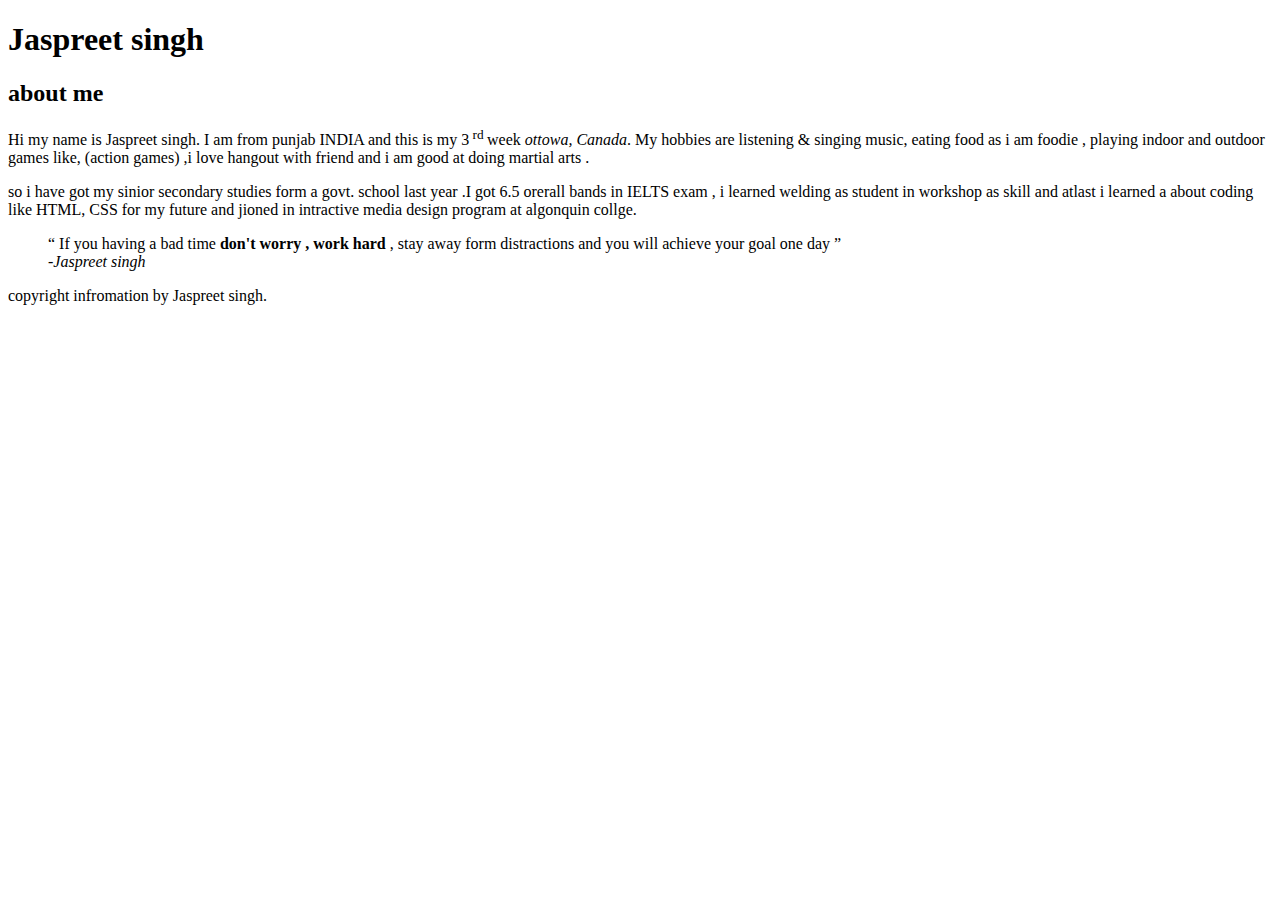
==== html-assigment/index.html @ fa9c75e4 "added quote" ====
<!DOCTYPE html>
<html lang="en">
<head>
    <meta charset="UTF-8">
    <meta name="viewport" content="width=device-width, initial-scale=1.0">
    <title>sing2714 HTML assignment </title>
</head>
<body>
    <header>
          <h1>Jaspreet singh </h1>
        <h2> about me </h2>
        <p>Hi my name is Jaspreet singh. I am from punjab <abbr>INDIA</abbr> and this is my 3<sup> rd </sup> week <em>ottowa, Canada</em>. My hobbies are listening & singing music, eating food as i am  foodie  , playing indoor and outdoor games like, (action games) ,i love hangout with friend and i am good at doing martial arts .</p>
     </header>
    <main>
        <P> so i have got my sinior secondary studies form a govt. school last year .I got 6.5 orerall bands in IELTS exam , i learned welding as student in workshop as skill and atlast i learned a about coding like HTML, CSS for my future and jioned in intractive media design program at algonquin collge.</P>
        <blockquote> <q> If you having a bad time <strong> don't worry , work hard</strong> , stay away form distractions and you will achieve your goal one day </q> 
        <br>
            -<cite>Jaspreet singh  </cite>
        </blockquote>
     </main>
     <footer>copyright infromation by Jaspreet singh. </footer>
   </body>
</html>
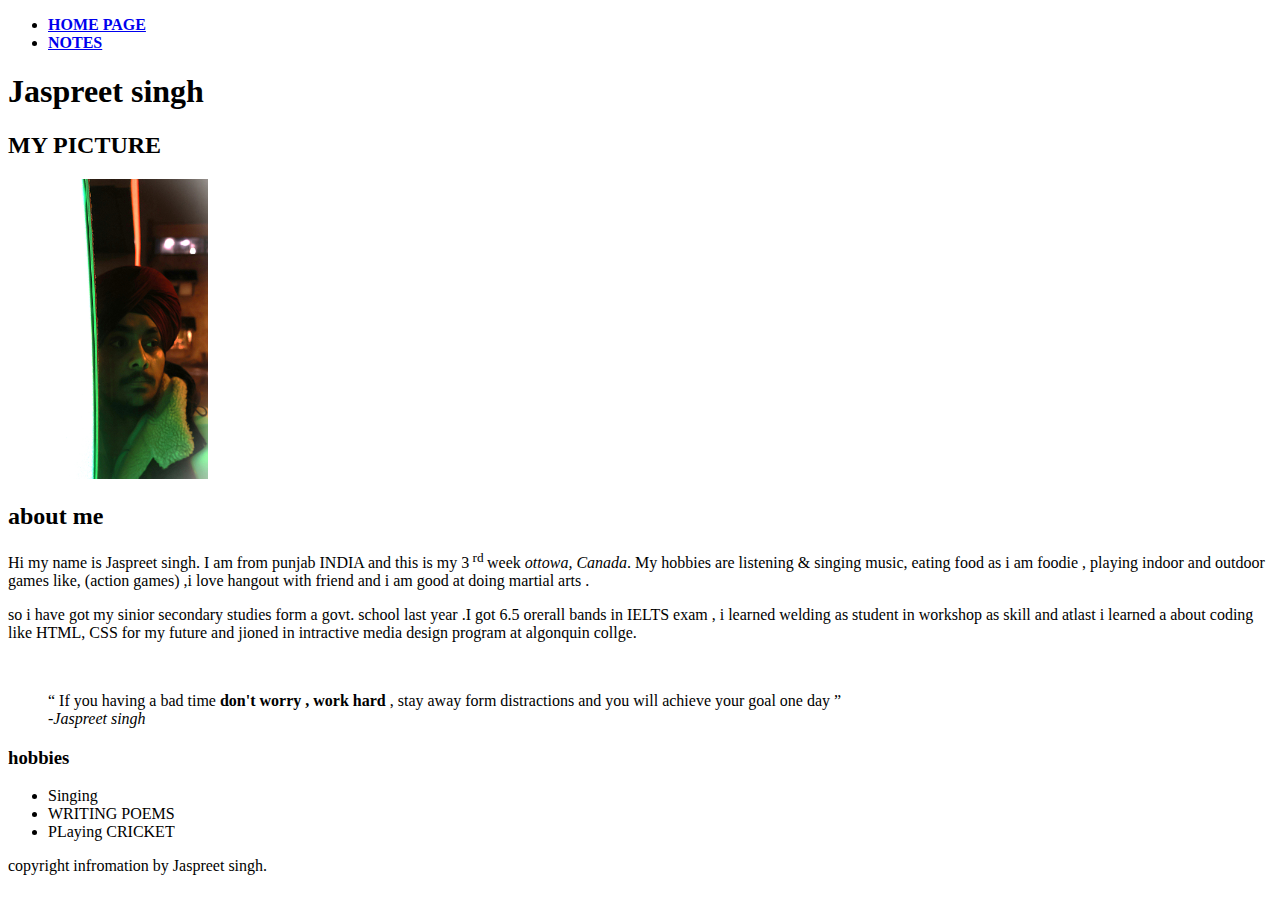
==== commit ae7d7ed7: "ALL ASSIGNMENT" ====
--- a/html-assigment/index.html
+++ b/html-assigment/index.html
@@ -7,17 +7,35 @@
 </head>
 <body>
     <header>
+        <nav>
+            <ul>
+                <li><a href="index.html" target="_blank"><strong>HOME PAGE</strong></a></li>
+                <li><a href="NOTES.html" target="_blank"><strong>NOTES</strong></a></li>
+            </ul>
+        </nav>
           <h1>Jaspreet singh </h1>
+          <section>
+            <h2>MY PICTURE </h2>
+            <img src="image/IMG_0323.JPG" alt="NOTHING JUST ME" width="200">
+        </section>
+        
         <h2> about me </h2>
         <p>Hi my name is Jaspreet singh. I am from punjab <abbr>INDIA</abbr> and this is my 3<sup> rd </sup> week <em>ottowa, Canada</em>. My hobbies are listening & singing music, eating food as i am  foodie  , playing indoor and outdoor games like, (action games) ,i love hangout with friend and i am good at doing martial arts .</p>
      </header>
     <main>
         <P> so i have got my sinior secondary studies form a govt. school last year .I got 6.5 orerall bands in IELTS exam , i learned welding as student in workshop as skill and atlast i learned a about coding like HTML, CSS for my future and jioned in intractive media design program at algonquin collge.</P>
+           <br>
         <blockquote> <q> If you having a bad time <strong> don't worry , work hard</strong> , stay away form distractions and you will achieve your goal one day </q> 
         <br>
             -<cite>Jaspreet singh  </cite>
         </blockquote>
-     </main>
-     <footer>copyright infromation by Jaspreet singh. </footer>
+    </main>
+    <H3>hobbies</H3>
+    <UL>
+        <li>Singing</Li> 
+        <li>WRITING POEMS</Li>
+        <li>PLaying CRICKET</li>
+    </UL>
+    <footer>copyright infromation by Jaspreet singh. </footer>
    </body>
 </html>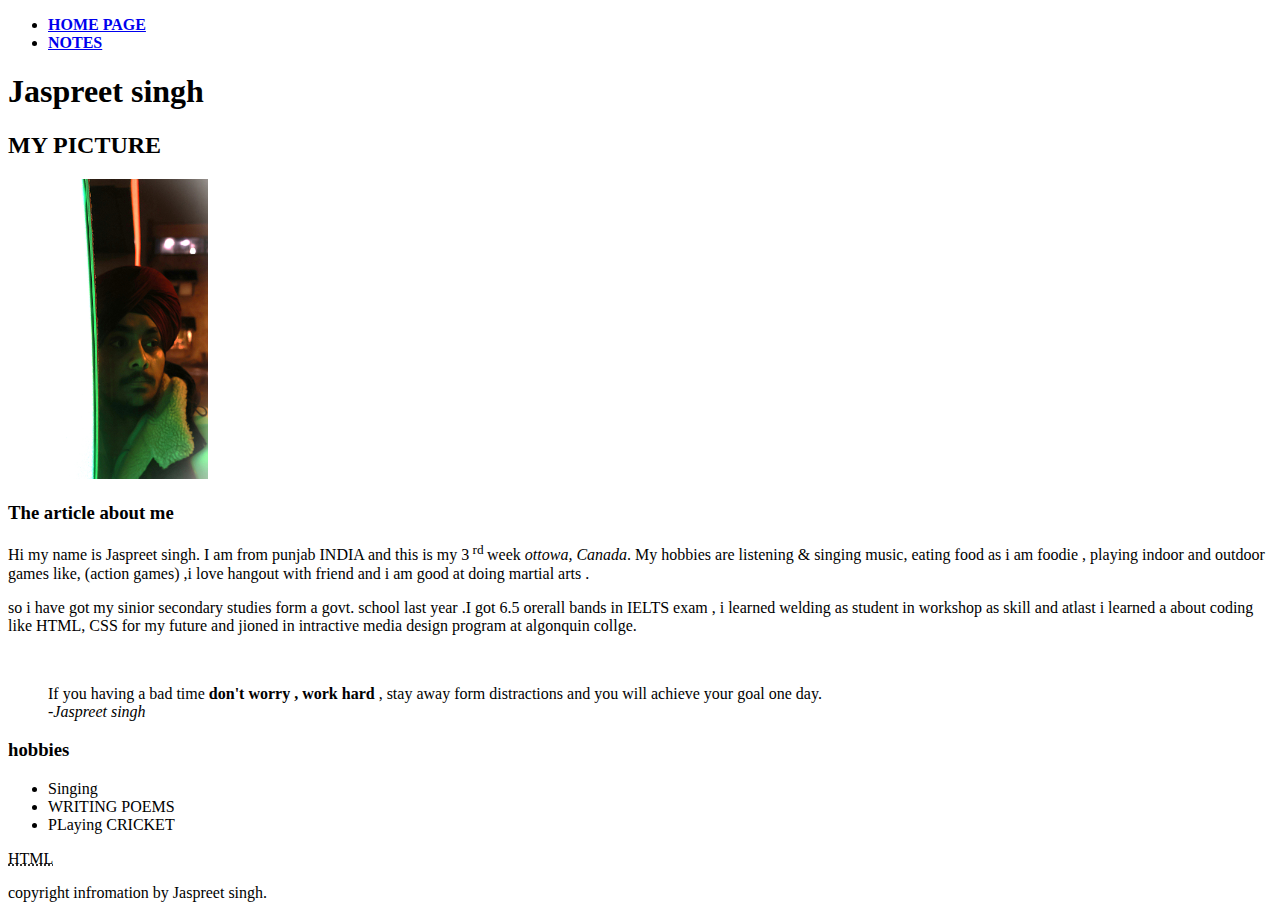
==== commit 8864e8e3: "changed things after feedback" ====
--- a/html-assigment/index.html
+++ b/html-assigment/index.html
@@ -3,7 +3,7 @@
 <head>
     <meta charset="UTF-8">
     <meta name="viewport" content="width=device-width, initial-scale=1.0">
-    <title>sing2714 HTML assignment </title>
+    <title>sing2714</title>
 </head>
 <body>
     <header>
@@ -18,14 +18,13 @@
             <h2>MY PICTURE </h2>
             <img src="image/IMG_0323.JPG" alt="NOTHING JUST ME" width="200">
         </section>
-        
-        <h2> about me </h2>
-        <p>Hi my name is Jaspreet singh. I am from punjab <abbr>INDIA</abbr> and this is my 3<sup> rd </sup> week <em>ottowa, Canada</em>. My hobbies are listening & singing music, eating food as i am  foodie  , playing indoor and outdoor games like, (action games) ,i love hangout with friend and i am good at doing martial arts .</p>
+         <article><h3>The article about me</h3></article> 
+        <p>Hi my name is Jaspreet singh. I am from punjab INDIA and this is my 3<sup> rd </sup> week <em>ottowa, Canada</em>. My hobbies are listening & singing music, eating food as i am  foodie  , playing indoor and outdoor games like, (action games) ,i love hangout with friend and i am good at doing martial arts .</p>
      </header>
     <main>
         <P> so i have got my sinior secondary studies form a govt. school last year .I got 6.5 orerall bands in IELTS exam , i learned welding as student in workshop as skill and atlast i learned a about coding like HTML, CSS for my future and jioned in intractive media design program at algonquin collge.</P>
            <br>
-        <blockquote> <q> If you having a bad time <strong> don't worry , work hard</strong> , stay away form distractions and you will achieve your goal one day </q> 
+        <blockquote>If you having a bad time <strong> don't worry , work hard</strong> , stay away form distractions and you will achieve your goal one day.
         <br>
             -<cite>Jaspreet singh  </cite>
         </blockquote>
@@ -36,6 +35,7 @@
         <li>WRITING POEMS</Li>
         <li>PLaying CRICKET</li>
     </UL>
-    <footer>copyright infromation by Jaspreet singh. </footer>
+    <abbr title="Hyper Text Markup Language">HTML</abbr> 
+    <footer><P>copyright infromation by Jaspreet singh.</P> </footer>
    </body>
 </html>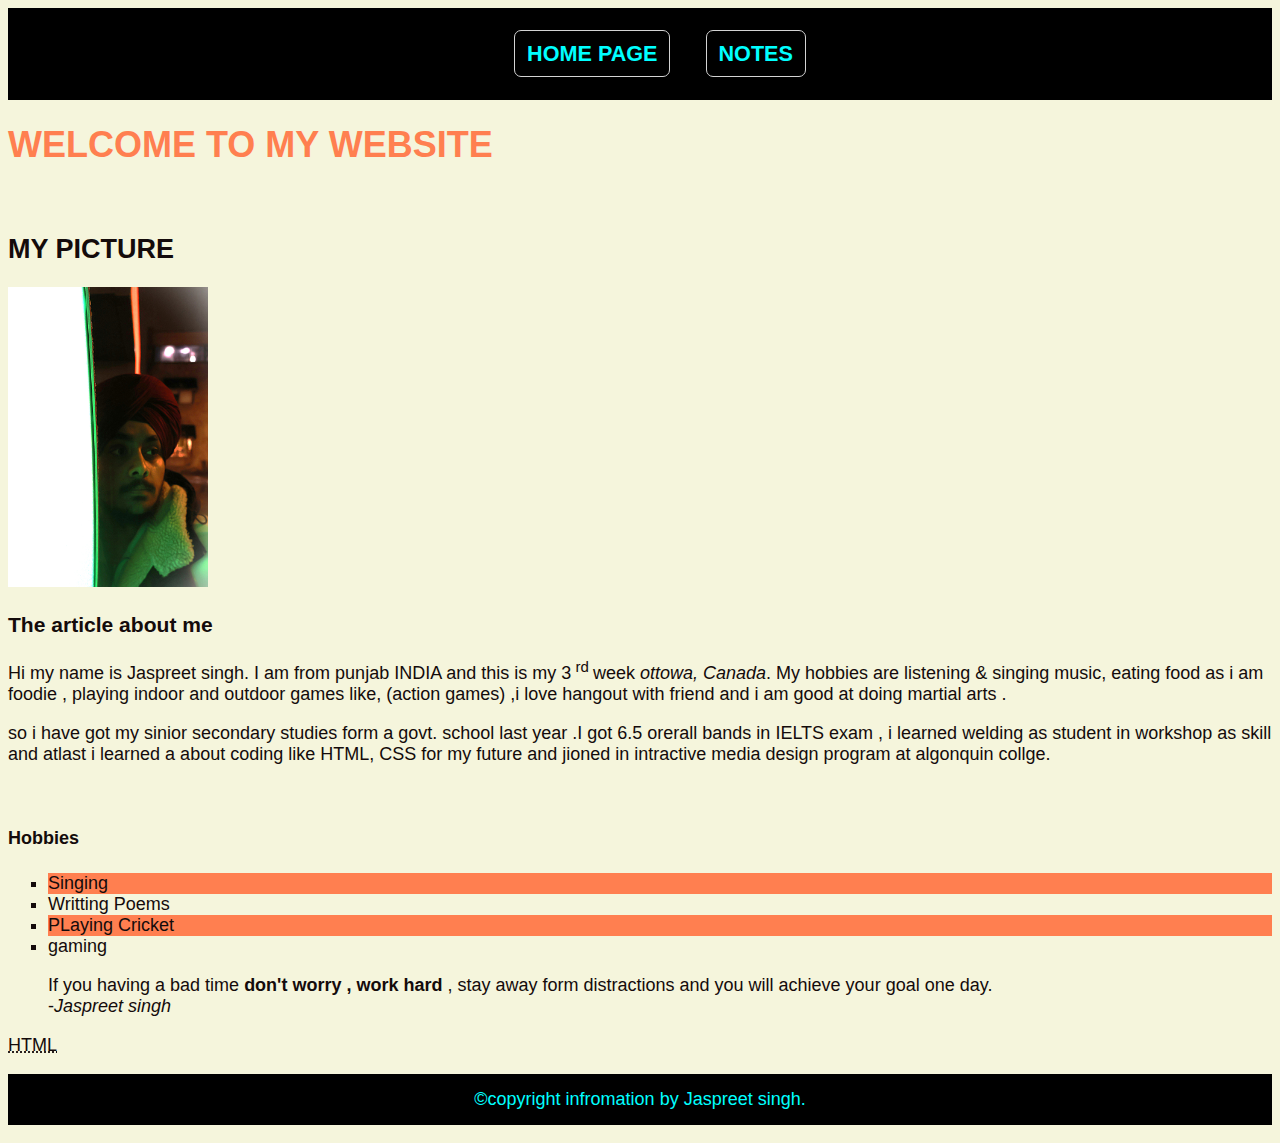
==== commit b0a9c9d1: "final push" ====
--- a/html-assigment/index.html
+++ b/html-assigment/index.html
@@ -4,6 +4,8 @@
     <meta charset="UTF-8">
     <meta name="viewport" content="width=device-width, initial-scale=1.0">
     <title>sing2714</title>
+     <!-- this links the css file -->
+     <link href="css/main.css" rel="stylesheet">
 </head>
 <body>
     <header>
@@ -13,29 +15,37 @@
                 <li><a href="NOTES.html" target="_blank"><strong>NOTES</strong></a></li>
             </ul>
         </nav>
-          <h1>Jaspreet singh </h1>
+    </header>
+          <h1 site class="title">WELCOME TO MY WEBSITE </h1>
+          <br>
           <section>
-            <h2>MY PICTURE </h2>
-            <img src="image/IMG_0323.JPG" alt="NOTHING JUST ME" width="200">
+            <h2> MY PICTURE </h2>
+            <img id="my image" src="image/IMG_0323.JPG" alt="NOTHING JUST ME" width="200">
         </section>
          <article><h3>The article about me</h3></article> 
         <p>Hi my name is Jaspreet singh. I am from punjab INDIA and this is my 3<sup> rd </sup> week <em>ottowa, Canada</em>. My hobbies are listening & singing music, eating food as i am  foodie  , playing indoor and outdoor games like, (action games) ,i love hangout with friend and i am good at doing martial arts .</p>
-     </header>
+        
     <main>
         <P> so i have got my sinior secondary studies form a govt. school last year .I got 6.5 orerall bands in IELTS exam , i learned welding as student in workshop as skill and atlast i learned a about coding like HTML, CSS for my future and jioned in intractive media design program at algonquin collge.</P>
            <br>
+           <h4>Hobbies</h4>
+       <ul class="hobbies-list">
+            <li>Singing</li> 
+            <li>Writting Poems</li>
+            <li>PLaying Cricket </li>
+            <li>gaming</li>
+        </ul>
+    
         <blockquote>If you having a bad time <strong> don't worry , work hard</strong> , stay away form distractions and you will achieve your goal one day.
         <br>
             -<cite>Jaspreet singh  </cite>
         </blockquote>
     </main>
-    <H3>hobbies</H3>
-    <UL>
-        <li>Singing</Li> 
-        <li>WRITING POEMS</Li>
-        <li>PLaying CRICKET</li>
-    </UL>
+    
     <abbr title="Hyper Text Markup Language">HTML</abbr> 
-    <footer><P>copyright infromation by Jaspreet singh.</P> </footer>
+
+    <footer>
+        <P>&copy;copyright infromation by Jaspreet singh.</P> 
+    </footer>
    </body>
 </html>--- a/html-assigment/css/main.css
+++ b/html-assigment/css/main.css
@@ -0,0 +1,54 @@
+body {
+    color: rgb(20, 11, 11);
+    font-size: 18px;
+    background-color:beige ;
+    font-family: 'Gill Sans', 'Gill Sans MT', Calibri, 'Trebuchet MS', sans-serif;
+}
+
+header , footer p{
+    background-color: black;
+    color: aqua ;
+    padding: 15px;
+    text-align: center;
+}
+
+nav ul li{display: inline;;
+    font-size: larger;
+    margin:0 15px;
+    text-align: center;
+   
+    }
+    
+    nav ul li a{
+        color:aqua;
+        font-weight: bold;
+        background-color: black;
+        padding: 10px 12px;
+        border: 1px solid lightgray;
+        border-radius: 7px;
+        text-decoration: none;
+        }
+
+/* adds an class */
+
+.title {
+    color:coral
+}
+/* adds an id */
+
+#my-image{
+    box-shadow: 0 0 2px 1px black;
+}
+
+ul.hobbies-list {
+    list-style-type: square ;
+    } 
+ul.hobbies-list li:nth-child(odd){
+    background-color: coral;
+}
+/* adds a hover */
+a:hover{
+    text-decoration: none;
+}
+
+
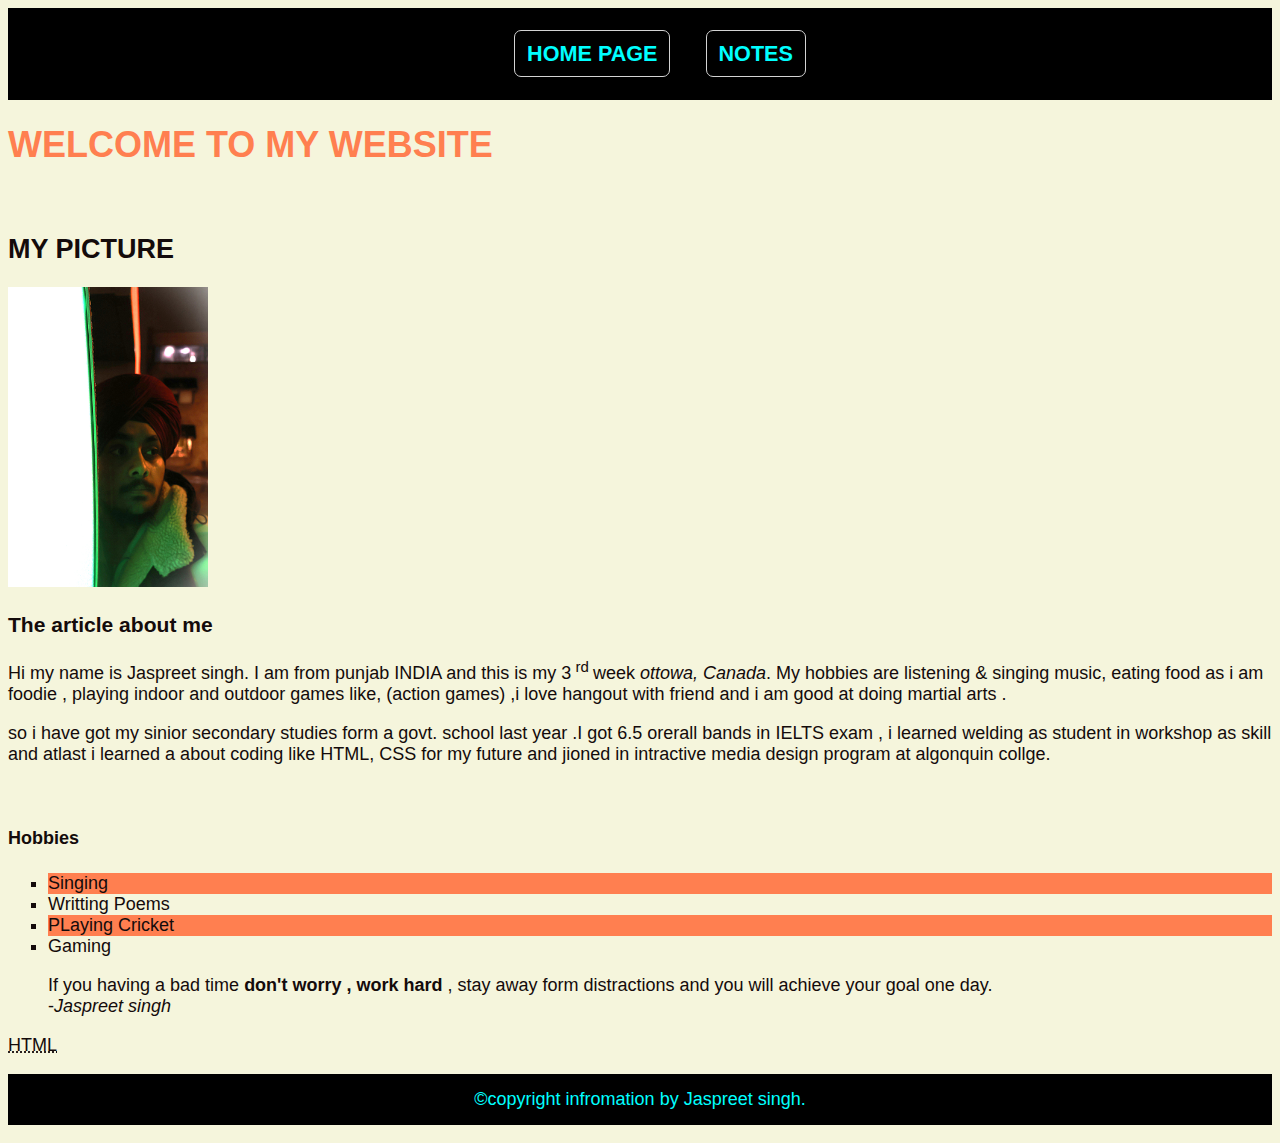
==== commit 02acc808: "writing fix" ====
--- a/html-assigment/index.html
+++ b/html-assigment/index.html
@@ -33,7 +33,7 @@
             <li>Singing</li> 
             <li>Writting Poems</li>
             <li>PLaying Cricket </li>
-            <li>gaming</li>
+            <li>Gaming</li>
         </ul>
     
         <blockquote>If you having a bad time <strong> don't worry , work hard</strong> , stay away form distractions and you will achieve your goal one day.
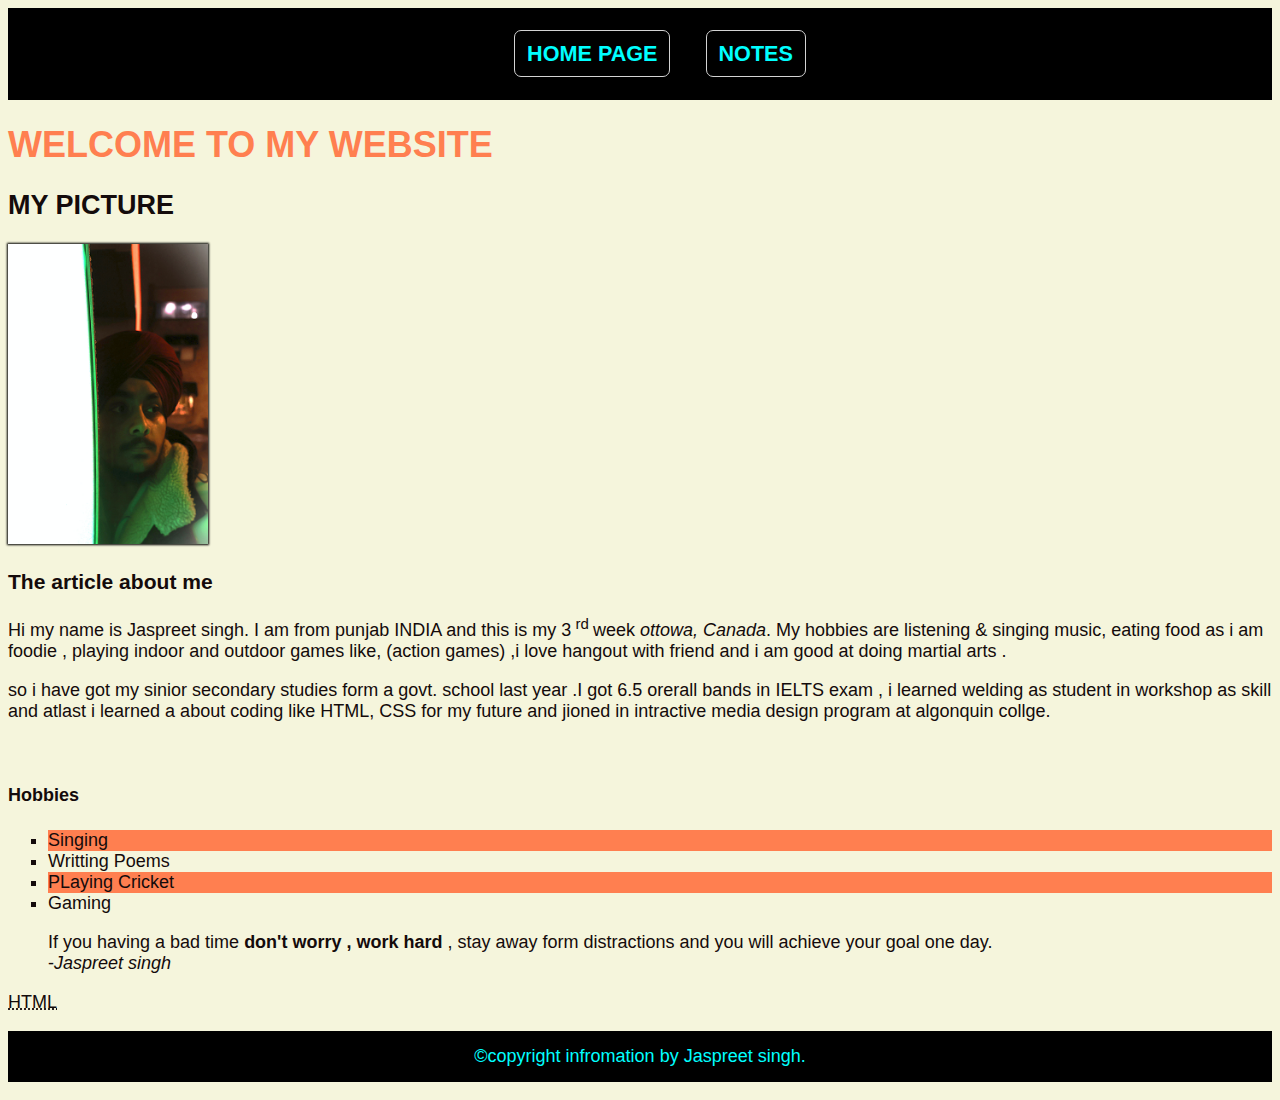
==== commit 22c471e9: "changed from feedback" ====
--- a/html-assigment/index.html
+++ b/html-assigment/index.html
@@ -4,29 +4,27 @@
     <meta charset="UTF-8">
     <meta name="viewport" content="width=device-width, initial-scale=1.0">
     <title>sing2714</title>
-     <!-- this links the css file -->
      <link href="css/main.css" rel="stylesheet">
 </head>
 <body>
     <header>
         <nav>
             <ul>
-                <li><a href="index.html" target="_blank"><strong>HOME PAGE</strong></a></li>
-                <li><a href="NOTES.html" target="_blank"><strong>NOTES</strong></a></li>
+                <li><a href="index.html"><strong>HOME PAGE</strong></a></li>
+                <li><a href="notes.html"><strong>NOTES</strong></a></li>
             </ul>
         </nav>
     </header>
-          <h1 site class="title">WELCOME TO MY WEBSITE </h1>
-          <br>
+          <h1 class="site-title">WELCOME TO MY WEBSITE </h1>
           <section>
             <h2> MY PICTURE </h2>
-            <img id="my image" src="image/IMG_0323.JPG" alt="NOTHING JUST ME" width="200">
+            <img id="myimage" src="images/myimage.png" alt="NOTHING JUST ME" width="200">
         </section>
          <article><h3>The article about me</h3></article> 
         <p>Hi my name is Jaspreet singh. I am from punjab INDIA and this is my 3<sup> rd </sup> week <em>ottowa, Canada</em>. My hobbies are listening & singing music, eating food as i am  foodie  , playing indoor and outdoor games like, (action games) ,i love hangout with friend and i am good at doing martial arts .</p>
         
     <main>
-        <P> so i have got my sinior secondary studies form a govt. school last year .I got 6.5 orerall bands in IELTS exam , i learned welding as student in workshop as skill and atlast i learned a about coding like HTML, CSS for my future and jioned in intractive media design program at algonquin collge.</P>
+        <p> so i have got my sinior secondary studies form a govt. school last year .I got 6.5 orerall bands in IELTS exam , i learned welding as student in workshop as skill and atlast i learned a about coding like HTML, CSS for my future and jioned in intractive media design program at algonquin collge.</p>
            <br>
            <h4>Hobbies</h4>
        <ul class="hobbies-list">
@@ -43,9 +41,8 @@
     </main>
     
     <abbr title="Hyper Text Markup Language">HTML</abbr> 
-
     <footer>
-        <P>&copy;copyright infromation by Jaspreet singh.</P> 
+        <p>&copy;copyright infromation by Jaspreet singh.</p> 
     </footer>
    </body>
 </html>--- a/html-assigment/css/main.css
+++ b/html-assigment/css/main.css
@@ -31,12 +31,12 @@
 
 /* adds an class */
 
-.title {
+.site-title {
     color:coral
 }
 /* adds an id */
 
-#my-image{
+#myimage{
     box-shadow: 0 0 2px 1px black;
 }
 
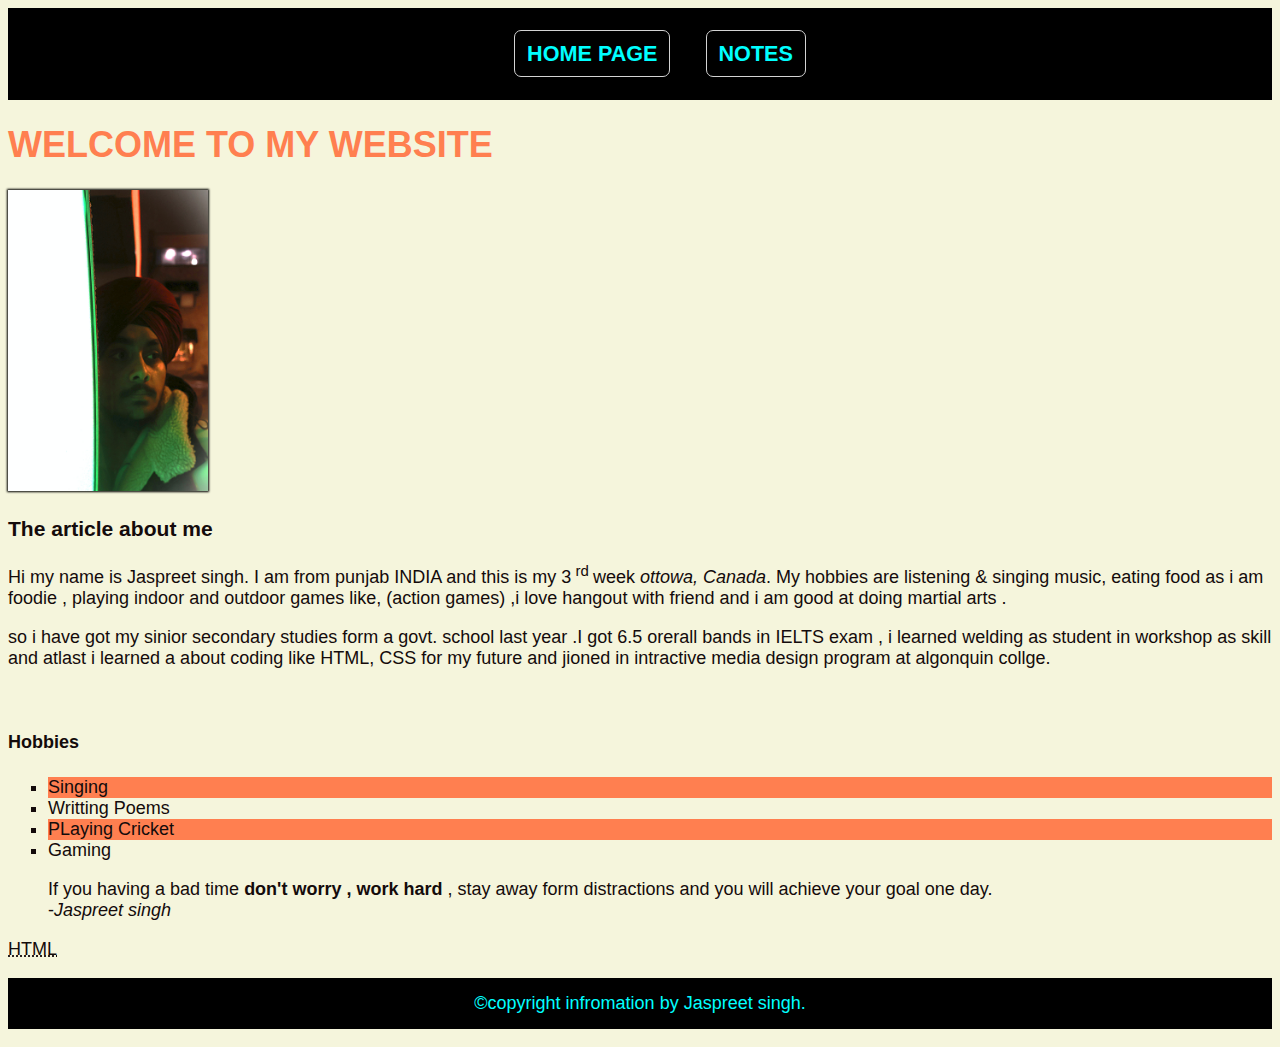
==== commit 047ae67c: "removed h2" ====
--- a/html-assigment/index.html
+++ b/html-assigment/index.html
@@ -17,7 +17,6 @@
     </header>
           <h1 class="site-title">WELCOME TO MY WEBSITE </h1>
           <section>
-            <h2> MY PICTURE </h2>
             <img id="myimage" src="images/myimage.png" alt="NOTHING JUST ME" width="200">
         </section>
          <article><h3>The article about me</h3></article> 
